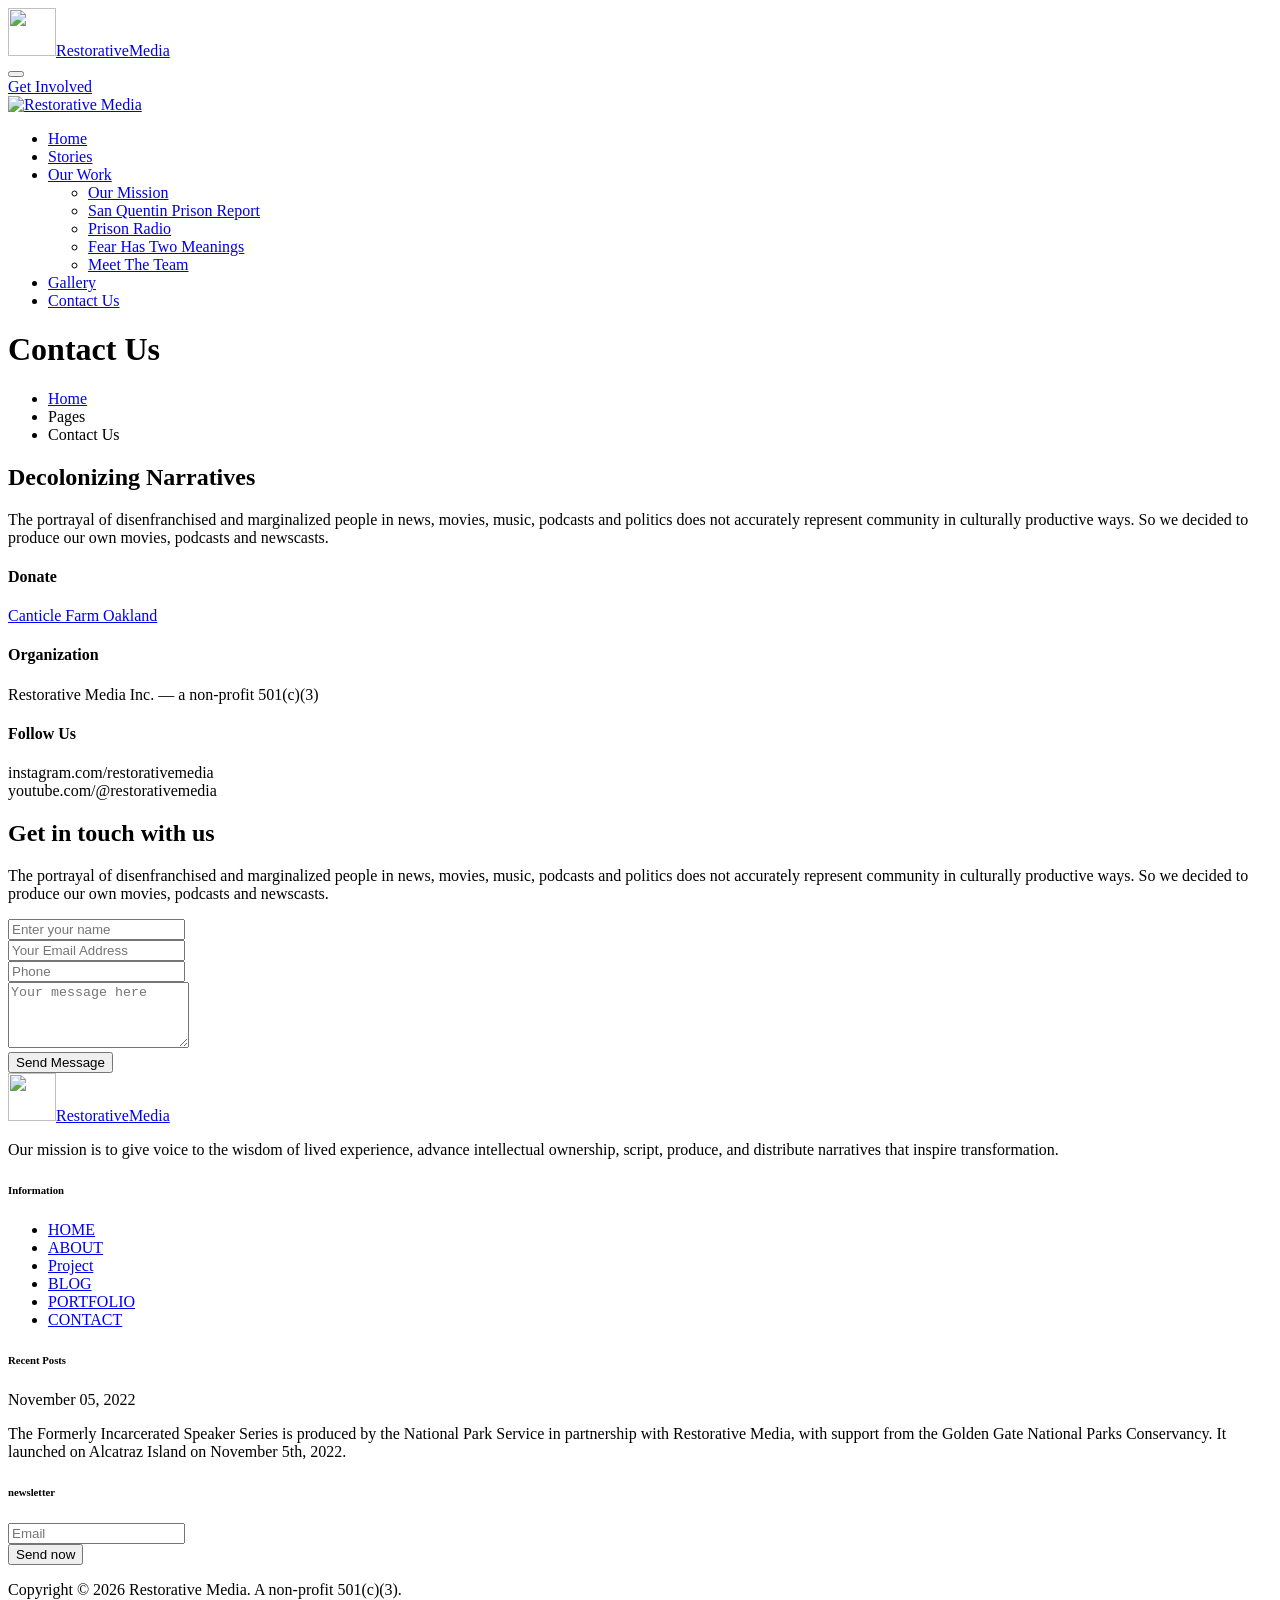
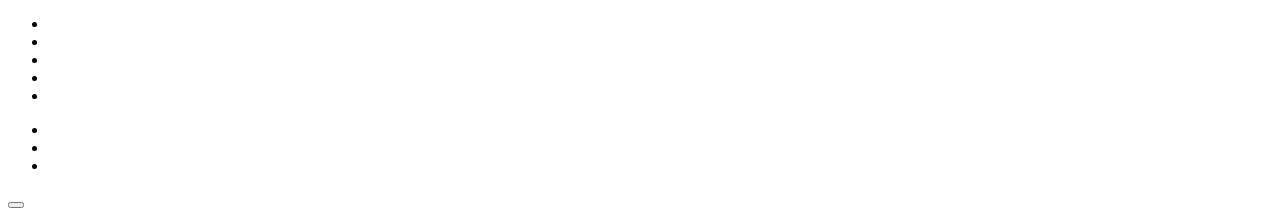
==== xhtml/contact/index.html @ 918226c5 "Restorative Media site — initial commit Client site for Restorative Media (non-profit 501(c)(3)), bu" ====
<!--
================================================================================
  Restorative Media  |  Decolonizing Narratives
  https://www.restorativemedia.org/

  Copyright (c) 2026 Restorative Media. All rights reserved.
  This website and its contents are the property of Restorative Media.
  Unauthorized copying, distribution, or use is strictly prohibited.

  Website developed by : StynerDev
  Developer website    : https://www.styner.dev/
  Website URL          : https://www.stynerdev.com/
================================================================================
-->
<!DOCTYPE html>
<html lang="en">
<head>
	<meta charset="utf-8">
	<meta http-equiv="X-UA-Compatible" content="IE=edge">
	<!-- Content-Security-Policy: only same-origin assets may load. Blocks any injected third-party script. -->
	<meta http-equiv="Content-Security-Policy" content="default-src 'self'; base-uri 'self'; object-src 'none'; script-src 'self' 'unsafe-inline'; style-src 'self' 'unsafe-inline'; img-src 'self' data: https://i.ytimg.com; font-src 'self'; media-src 'self'; frame-src https://www.youtube.com https://www.youtube-nocookie.com; connect-src 'self'; form-action 'self'">
	<meta name="referrer" content="strict-origin-when-cross-origin">
	<meta name="author" content="StynerDev — https://www.styner.dev/">
	<meta name="designer" content="StynerDev — https://www.styner.dev/">
	<meta name="copyright" content="Copyright (c) 2026 Restorative Media. All rights reserved.">
	<meta name="robots" content="index, follow">
	<meta name="keywords" content="Restorative Media, decolonizing narratives, formerly incarcerated, Speaker Series, Alcatraz, San Quentin Prison Report, restorative justice, lived experience">
	<meta name="description" content="Restorative Media &mdash; Decolonizing Narratives">
	<meta property="og:title" content="Restorative Media &mdash; Decolonizing Narratives">
	<meta property="og:description" content="Restorative Media &mdash; Decolonizing Narratives">
	<meta property="og:image" content="" >
	<meta name="format-detection" content="telephone=no">
	<link type="text/plain" rel="author" href="/humans.txt">
	
	<!-- FAVICONS ICON -->
	<link rel="icon" href="/images/favicon.ico" type="image/x-icon" >
	<link rel="shortcut icon" type="image/x-icon" href="/images/favicon.png" >
	
	<!-- PAGE TITLE HERE -->
	<title>Restorative Media &mdash; Decolonizing Narratives</title>
	
	<!-- MOBILE SPECIFIC -->
	<meta name="viewport" content="width=device-width, initial-scale=1">
	
	<!--[if lt IE 9]>
	<script src="/js/html5shiv.min.js"></script>
	<script src="/js/respond.min.js"></script>
	<![endif]-->
	
	<!-- STYLESHEETS -->
	<link rel="stylesheet" type="text/css" href="/fonts/fonts.css">
	<link rel="stylesheet" type="text/css" href="/css/plugins.min.css">
	<link rel="stylesheet" type="text/css" href="/plugins/fontawesome/css/font-awesome.min.css">
	<link rel="stylesheet" type="text/css" href="/plugins/line-awesome/css/line-awesome.min.css">
	<link rel="stylesheet" type="text/css" href="/plugins/flaticon/flaticon.css">
	<link rel="stylesheet" type="text/css" href="/plugins/themify/themify-icons.css">
	<link rel="stylesheet" type="text/css" href="/css/style.min.css">
	<link rel="stylesheet" type="text/css" href="/css/templete.min.css">
	<link class="skin" rel="stylesheet" type="text/css" href="/css/skin/skin-1.min.css">
	<link rel="stylesheet" type="text/css" href="/css/site.css">
	<!-- Fonts: self-hosted, no external requests -->
	
</head>
<body id="bg">
<div class="page-wraper">
<div id="loading-area"></div>
	<!-- header -->
    <header class="site-header hdr-on-dark header-transparent mo-left">
		<!-- main header -->
        <div class="sticky-header main-bar-wraper navbar-expand-lg">
            <div class="main-bar clearfix ">
                <div class="container clearfix">
                    <!-- website logo -->
                    <div class="logo-header mostion">
						<a href="/"><img src="/images/logo-white.png" width="48" height="48" alt=""><span class="brand-name"><span>Restorative</span><span>Media</span></span></a>
					</div>
                    <!-- nav toggle button -->
                    <button class="navbar-toggler collapsed navicon justify-content-end" type="button" data-toggle="collapse" data-target="#navbarNavDropdown" aria-controls="navbarNavDropdown" aria-expanded="false" aria-label="Toggle navigation">
						<span></span>
						<span></span>
						<span></span>
					</button>
                    <!-- extra nav -->
                    <div class="extra-nav">
                        <div class="extra-cell">
                            <a href="/contact/" class="btn">Get Involved </a>
                        </div>
                    </div>
                    <!-- main nav -->
                    <div class="header-nav navbar-collapse collapse justify-content-end" id="navbarNavDropdown">
						<div class="logo-header">
							<a href="/"><img src="/images/logo.png" width="48" height="48" alt="Restorative Media"></a>
						</div>
                        <ul class="nav navbar-nav">	
							<li><a href="/">Home</a></li>
							<li><a href="/stories/">Stories</a></li>
							<li><a href="javascript:void(0);">Our Work <i class="fa fa-chevron-down"></i></a>
								<ul class="sub-menu">
									<li><a href="/our-mission/">Our Mission</a></li>
									<li><a href="/san-quentin-prison-report/">San Quentin Prison Report</a></li>
									<li><a href="/prison-radio/">Prison Radio</a></li>
									<li><a href="/fear-has-two-meanings/">Fear Has Two Meanings</a></li>
									<li><a href="/meet-the-team/">Meet The Team</a></li>
								</ul>
							</li>
							<li><a href="/gallery/">Gallery</a></li>
							<li><a href="/contact/">Contact Us</a></li>
						</ul>		
                    </div>
                </div>
            </div>
        </div>
        <!-- main header END -->
    </header>
    <!-- header END -->
    <!-- Content -->
    <div class="page-content bg-white">
		<!-- inner page banner -->
        <div class="dlab-bnr-inr dlab-bnr-inr-sm overlay-black-middle bg-pt" style="background-image:url(/images/banner/bnr2.jpg);">
            <div class="container">
                <div class="dlab-bnr-inr-entry">
                    <h1 class="text-white">Contact Us</h1>
					<!-- Breadcrumb row -->
					<div class="breadcrumb-row">
						<ul class="list-inline">
							<li><a href="/">Home</a></li>
							<li>Pages</li>
							<li>Contact Us</li>
						</ul>
					</div>
					<!-- Breadcrumb row END -->
                </div>
            </div>
        </div>
        <!-- inner page banner END -->
        <div class="content-block">
            <!-- About Me -->
			<div class="section-full content-inner-1">
				<div class="container-fluid">
					<div class="section-head text-center">
						<h2 class="head-title">Decolonizing Narratives</h2>
						<p>The portrayal of disenfranchised and marginalized people in news, movies, music, podcasts and politics does not accurately represent community in culturally productive ways. So we decided to produce our own movies, podcasts and newscasts.</p>
					</div>
				</div>
			</div>
			<div class="section-full content-inner-2 contact-box">
				<div class="container">
					<div class="row align-items-center m-b50">
						<div class="col-lg-4 col-md-4 col-sm-6">
							<div class="icon-bx-wraper m-b30 left">
								<div class="icon-md m-b20 m-t5">
									<a href="https://canticlefarmoakland.org/support-us/donate/" target="_blank" rel="noopener noreferrer" class="icon-cell text-white">
										<i class="ti-heart"></i>
									</a>
								</div>
								<div class="icon-content">
									<h4 class="dlab-tilte m-b5">Donate</h4>
									<p><a href="https://canticlefarmoakland.org/support-us/donate/" target="_blank" rel="noopener noreferrer">Canticle Farm Oakland</a></p>
								</div>
							</div>
						</div>
						<div class="col-lg-4 col-md-4 col-sm-6">
							<div class="icon-bx-wraper m-b30 left">
								<div class="icon-md m-b20 m-t5">
									<a href="javascript:void(0)" class="icon-cell text-white">
										<i class="ti-location-pin"></i>
									</a>
								</div>
								<div class="icon-content">
									<h4 class="dlab-tilte m-b5">Organization</h4>
									<p>Restorative Media Inc. &mdash; a non-profit 501(c)(3)</p>
								</div>
							</div>
						</div>
						<div class="col-lg-4 col-md-4 col-sm-12">
							<div class="icon-bx-wraper m-b30 left">
								<div class="icon-md m-b20 m-t5">
									<a href="javascript:void(0)" class="icon-cell text-white">
										<i class="ti-email"></i>
									</a>
								</div>
								<div class="icon-content">
									<h4 class="dlab-tilte m-b5">Follow Us</h4>
									<p>instagram.com/restorativemedia <br> youtube.com/@restorativemedia</p>
								</div>
							</div>
						</div>
					</div>
				
					<div class="section-head text-center">
						<h2 class="head-title">Get in touch with us</h2>
						<p>The portrayal of disenfranchised and marginalized people in news, movies, music, podcasts and politics does not accurately represent community in culturally productive ways. So we decided to produce our own movies, podcasts and newscasts.</p>
					</div>
					<div class="dzFormMsg"></div>
					<form method="post" class="dzForm" action="script/contact.php">
						<input type="hidden" value="Contact" name="dzToDo">
						<div class="row">
							<div class="col-lg-4 col-md-4 col-sm-12">
								<div class="form-group">
									<input name="dzName" type="text" required class="form-control" placeholder="Enter your name">
								</div>
							</div>
							<div class="col-lg-4 col-md-4 col-sm-12">
								<div class="form-group">
									<input name="dzEmail" type="email" class="form-control" required  placeholder="Your Email Address" >
								</div>
							</div>
							<div class="col-lg-4 col-md-4 col-sm-12">
								<div class="form-group">
									<input name="dzOther[Phone]" type="text" required class="form-control" placeholder="Phone">
								</div>
							</div>
							<div class="col-lg-12 col-md-12 col-sm-12">
								<div class="form-group">
									<textarea name="dzMessage" rows="4" class="form-control" required placeholder="Your message here"></textarea>
								</div>
							</div>
							<div class="col-md-12 col-sm-12">
								<div class="form-group">
									<div class="g-recaptcha" data-sitekey="<!-- Put reCapcha Site Key -->" data-callback="verifyRecaptchaCallback" data-expired-callback="expiredRecaptchaCallback"></div>
									<input class="form-control d-none" style="display:none;" data-recaptcha="true" required data-error="Please complete the Captcha">
								</div>
							</div>
							<div class="col-md-12 col-sm-12 text-center">
								<button name="submit" type="submit" value="Submit" class="btn radius-xl btn-lg outline outline-2 black btn-aware">Send Message<span></span></button>
							</div>
						</div>
					</form>
				</div>
			</div>
            <!-- About Me End -->
        </div>
		<!-- contact area END -->
    </div>
    <!-- Content END-->
	<!-- Footer -->
    <footer class="site-footer">
		<div class="footer-top">
			<div class="container">
				<div class="row">
					<div class="col-lg-3">
						<div class="widget">
							<div class="footer-logo">
								<a href="/"><img src="/images/logo-white.png" width="48" height="48" alt=""><span class="brand-name"><span>Restorative</span><span>Media</span></span></a>
							</div>
							<p>Our mission is to give voice to the wisdom of lived experience, advance intellectual ownership, script, produce, and distribute narratives that inspire transformation.</p>
						</div>
					</div>
					<div class="col-lg-3 col-md-4">
						<div class="widget widget-info">
							<h6 class="title text-white text-uppercase">Information</h6>
							<ul class="list-2 p-l0">
								<li><a href="/">HOME</a></li>
								<li><a href="/">ABOUT</a></li>
								<li><a href="/gallery/">Project</a></li>
								<li><a href="/stories/">BLOG</a></li>
								<li><a href="/gallery/">PORTFOLIO</a></li>
								<li><a href="/contact/">CONTACT</a></li>
							</ul>
						</div>
					</div>
					<div class="col-lg-3 col-md-4">
						<div class="widget widget-info">
							<h6 class="title text-white text-uppercase">Recent Posts</h6>
							<p class="post-date">November 05, 2022</p>
							<p>The Formerly Incarcerated Speaker Series is produced by the National Park Service in partnership with Restorative Media, with support from the Golden Gate National Parks Conservancy. It launched on Alcatraz Island on November 5th, 2022.</p>
						</div>
					</div>
					<div class="col-lg-3 col-md-4">
						<div class="widget widget-newsletter">
							<h6 class="title text-white text-uppercase">newsletter</h6>
							<div class="message-bx">
								<form class="dzSubscribe" action="script/mailchamp.php" method="post">
									<div class="dzSubscribeMsg"></div>
									<div class="input-group">
										<div class="input-group-prepend">
											<span class="input-group-text"><i class="fa fa-envelope-o"></i></span>
										</div>
										<input name="dzEmail" required="required" type="email" class="form-control" placeholder="Email">
									</div>
									<div class="text-left">
										<button name="submit" value="Submit" type="submit" class="btn btn-md radius-xl">Send now</button>
									</div>
								</form>
							</div>
						</div>
					</div>
				</div>
			</div>	
		</div>
		<div class="footer-bottom">
			<div class="container">
				<div class="row">
					<div class="col-lg-6">
						<p>Copyright © <span class="current-year">2026</span> Restorative Media. A non-profit 501(c)(3).</p>
					</div>
					<div class="col-lg-4">
						<ul class="social-link1 list-inline">
							<li><a href="javascript:void(0);"><img src="/images/logo/social-logo/pic1.jpg" alt=""></a></li>
							<li><a href="javascript:void(0);"><img src="/images/logo/social-logo/pic2.jpg" alt=""></a></li>
							<li><a href="javascript:void(0);"><img src="/images/logo/social-logo/pic3.jpg" alt=""></a></li>
							<li><a href="javascript:void(0);"><img src="/images/logo/social-logo/pic4.jpg" alt=""></a></li>
							<li><a href="javascript:void(0);"><img src="/images/logo/social-logo/pic5.jpg" alt=""></a></li>
						</ul>
					</div>
					<div class="col-lg-2 align-self-center">
						<ul class="list-inline">
							<li><a href="https://www.linkedin.com/in/troywilliamsjournal" target="_blank" rel="noopener noreferrer" title="LinkedIn" class="btn-link gray"><i class="fa fa-linkedin"></i></a></li>
							<li><a href="https://www.instagram.com/troywilliamsjournal/" target="_blank" rel="noopener noreferrer" title="Instagram" class="btn-link gray"><i class="fa fa-instagram"></i></a></li>
							<li><a href="https://www.youtube.com/@restorativemedia" target="_blank" rel="noopener noreferrer" title="YouTube" class="btn-link gray"><i class="fa fa-youtube-play"></i></a></li>
						</ul>
					</div>
				</div>
			</div>
        </div>
    </footer>
    <!-- Footer END -->
    <button class="scroltop fa fa-chevron-up" ></button>
</div>
<!-- JAVASCRIPT FILES ========================================= -->
<script src="/js/combining.js"></script>
<script src="/js/custom.js"></script><!-- COMBINING JS  -->
<script src='https://www.google.com/recaptcha/api.js'></script> <!-- Google API For Recaptcha  -->
</body>
</html>
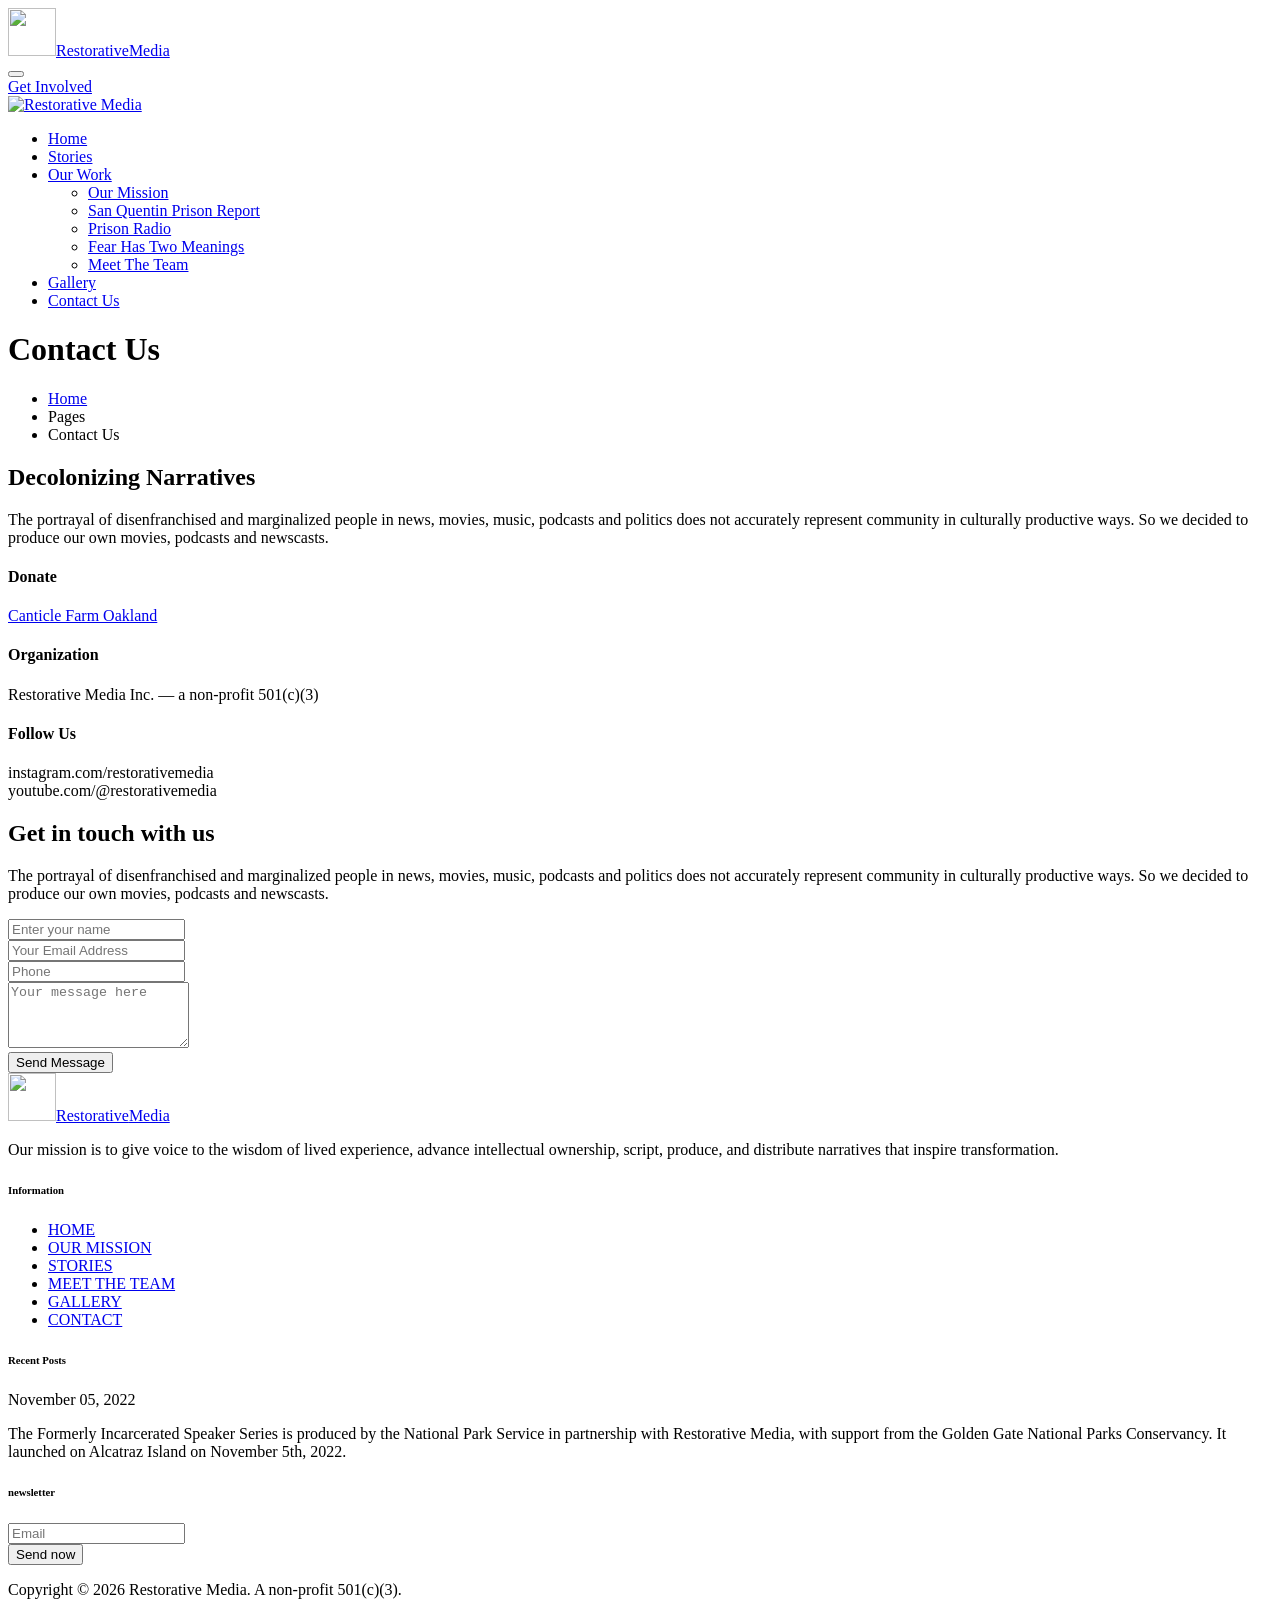
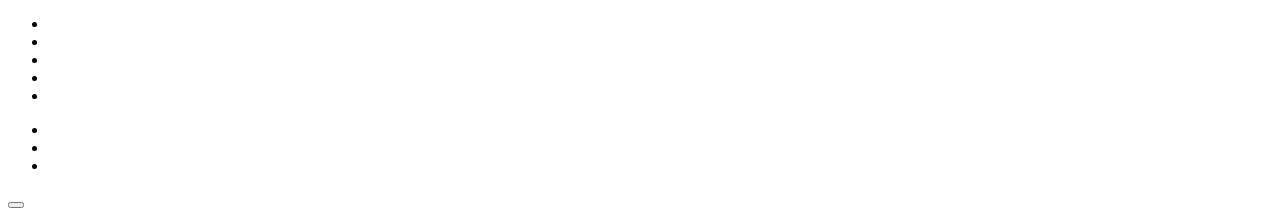
==== commit 283df3b1: "Replace template placeholder copy with restorative justice content Every inner page shipped with the" ====
--- a/xhtml/contact/index.html
+++ b/xhtml/contact/index.html
@@ -33,8 +33,11 @@
 	<link type="text/plain" rel="author" href="/humans.txt">
 	
 	<!-- FAVICONS ICON -->
-	<link rel="icon" href="/images/favicon.ico" type="image/x-icon" >
-	<link rel="shortcut icon" type="image/x-icon" href="/images/favicon.png" >
+	<link rel="icon" href="/images/favicon.ico?v=2" sizes="any">
+	<link rel="icon" type="image/png" sizes="32x32" href="/images/favicon-32.png?v=2">
+	<link rel="icon" type="image/png" sizes="16x16" href="/images/favicon-16.png?v=2">
+	<link rel="apple-touch-icon" href="/images/apple-touch-icon.png?v=2">
+	<link rel="manifest" href="/site.webmanifest">
 	
 	<!-- PAGE TITLE HERE -->
 	<title>Restorative Media &mdash; Decolonizing Narratives</title>
@@ -251,10 +254,10 @@
 							<h6 class="title text-white text-uppercase">Information</h6>
 							<ul class="list-2 p-l0">
 								<li><a href="/">HOME</a></li>
-								<li><a href="/">ABOUT</a></li>
-								<li><a href="/gallery/">Project</a></li>
-								<li><a href="/stories/">BLOG</a></li>
-								<li><a href="/gallery/">PORTFOLIO</a></li>
+								<li><a href="/our-mission/">OUR MISSION</a></li>
+								<li><a href="/stories/">STORIES</a></li>
+								<li><a href="/meet-the-team/">MEET THE TEAM</a></li>
+								<li><a href="/gallery/">GALLERY</a></li>
 								<li><a href="/contact/">CONTACT</a></li>
 							</ul>
 						</div>
@@ -315,7 +318,7 @@
         </div>
     </footer>
     <!-- Footer END -->
-    <button class="scroltop fa fa-chevron-up" ></button>
+    <button type="button" class="scroltop fa fa-chevron-up" aria-label="Back to top"></button>
 </div>
 <!-- JAVASCRIPT FILES ========================================= -->
 <script src="/js/combining.js"></script>
